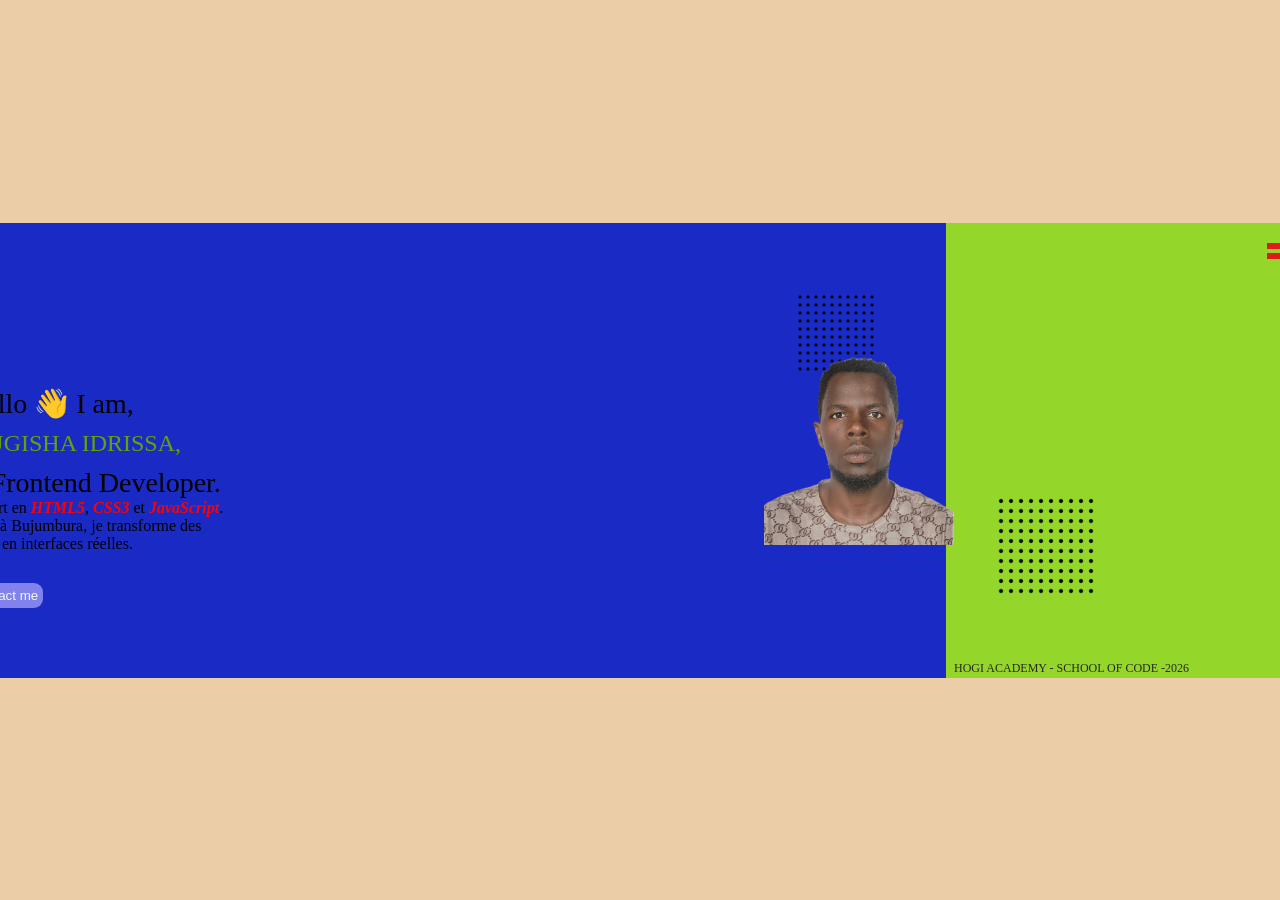
==== index.html @ 7b15e5eb "initiat commit" ====
<!DOCTYPE html>
<html lang="en">

<head>
    <meta charset="UTF-8">
    <meta name="viewport" content="width=device-width, initial-scale=1.0">
    <title>Profile</title>
    <link rel="stylesheet" href="style.css">
</head>

<body>
    <main class="card">
        <div class="container">
            <div class="Right">
                <img src="/Cours-Css/travail-vendredi/images/dev.png" width="60px" height="50px" class="image-1"
                    alt="image de balise ">
                <img src="/Cours-Css/travail-vendredi/images/pattern.png" width="80px" height="80px" class="image-2"
                    alt="image pattern de bloc gauche">
                <img src="/links Images list/IMAGES/elshaddai.png" width="190px" height="200px" class="image-centrale"
                    alt="avatar centrale">
                <p class="hello">Hello 👋 I am,</p>
                <p class="h2">MUGISHA IDRISSA,</p>
                <p class="h3"><span>A</span> Frontend Developer.</p>
                <p>
                    Expert en <span>HTML5</span>, <span>CSS3</span> et <span>JavaScript</span>.<br>
                    Basé à Bujumbura, je transforme des <br>
                    idées en interfaces réelles. <br>
                    <button>Contact me</button>
                </p>



            </div>
            <div class="left">
                <img src="/Cours-Css/travail-vendredi/images/pattern.png" width="100px" height="100px" class="image-3"
                    alt="pattern de bloc droite">

                <div class="icone">
                    <span class="tiret-1"></span>
                    <br>
                    <span class="tiret-2"></span>
                    <p class="bottom">Hogi Academy - school of code -2026</p>
                </div>
            </div>
        </div>
    </main>

</body>

</html>
---- style.css ----
*{
    padding: 0;
    margin: 0;
    box-sizing: border-box;
}
.card{
    display: flex;
        align-items: center;
        justify-content: center;
        min-height: 100vh;
        background-color: hsl(33, 63%, 79%);
    }

.container{
    display: flex;
    flex-direction: row;
        background-color: #c3d423d3;
        min-width: 170vh;
        
      
      
}
.Right{
    background-color: #1a2bc5;
    width: 70%;
    padding: 30px 30px;
    position: relative;
}
.image-centrale{
position: relative;
left: 85%;
z-index: 2;
top: 25%;
}
.image-1{
    position: absolute;
    top: 40px;

}
.image-2{
    position: absolute;
    top: 70px;
    right: 70px;


}
.left {
    width: 30%;
    background-color: #85d826c4;
    position: relative;
}
.image-3{
    position: absolute;
    top: 60%;
    left: 50px;
}
p{
    position: relative;
    bottom: 70px;
    left: 60px;
}


.hello{
        font-size: 28px;
          
}
.h2{
    color: #65a10a;
    font-size: 24px;
    margin: 10px 0;
}
.h3{
        font-size: 28px;
}
.h3 span{
    color: red;
}
p span{
    font-style: italic;
    color: red;
    font-weight: bold;
}
button{
    padding: 5px;
    background-color: #8282ec;
    color: aliceblue;
    border: none;
    border-radius: 9px;
    position: relative ;
    top: 30px;
}
.tiret-1{
    position: absolute;
    width: 50px;
    height: 6px;
    background-color: hwb(0 10% 13%);
    left: 70%;
    top: 20px;
}
.tiret-2 {
    position: absolute;
    width: 30px;
    height: 6px;
    background-color: hwb(0 10% 13%);
    left: 70%;  
    top: 30px;
}
.bottom{
    position: absolute;
    font-size: 12px;
    text-transform: uppercase;
    bottom: 2px;
    left: 8px;
    color: #292826;
}
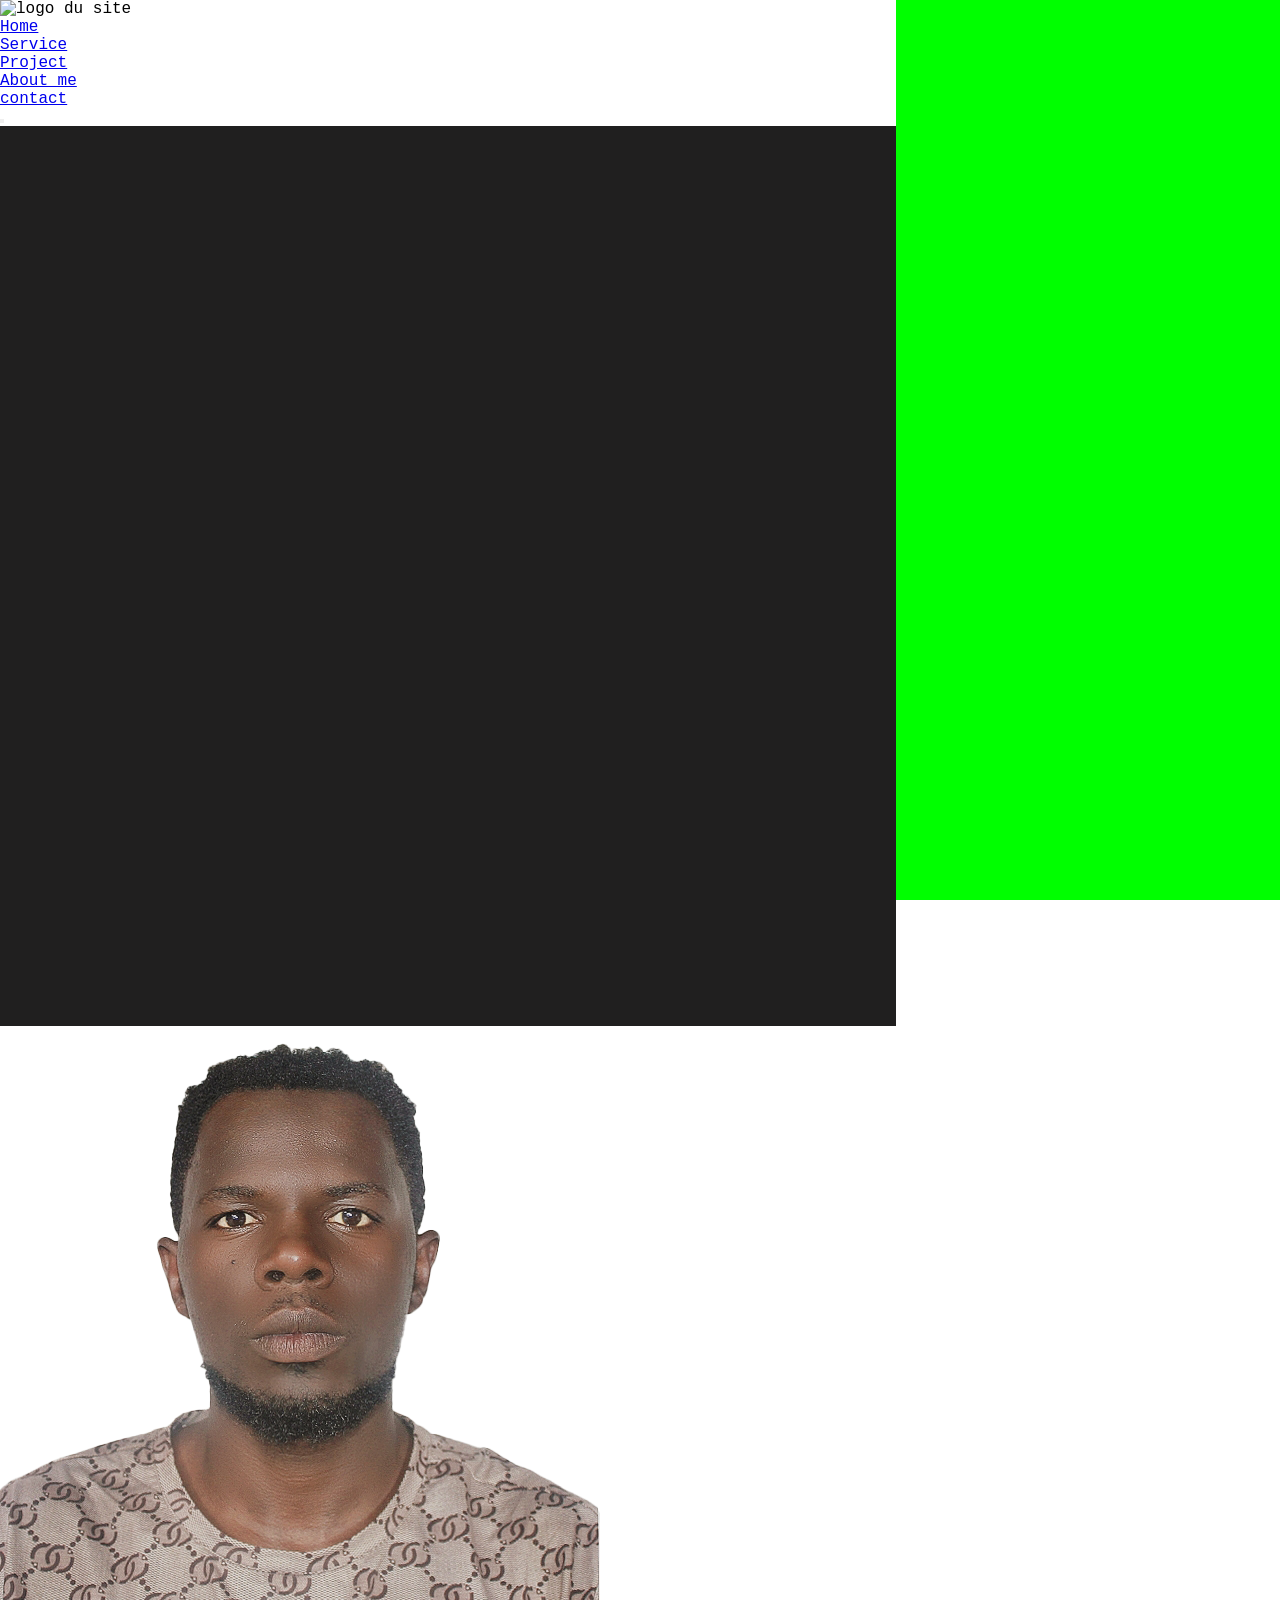
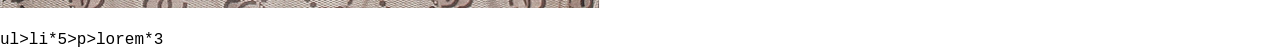
==== commit be79e43a: "travail sur le devoir repartition des onteneur" ====
--- a/index.html
+++ b/index.html
@@ -1,50 +1,32 @@
 <!DOCTYPE html>
 <html lang="en">
-
 <head>
     <meta charset="UTF-8">
     <meta name="viewport" content="width=device-width, initial-scale=1.0">
-    <title>Profile</title>
     <link rel="stylesheet" href="style.css">
+    <title>Profolio </title>
 </head>
+<body>
+    <section class="section">
+        <div class="header">
+            
+            <nav class="navbar">
+                <img src="" alt="logo du site ">
+                <ul>
+                    <li><a href="#">Home</a></li>
+                    <li><a href="#">Service</a></li>
+                    <li><a href="#">Project</a></li>
+                    <li><a href="#">About me</a></li>
+                    <li><a href="#"> contact</a></li>
+                </ul>
 
-<body>
-    <main class="card">
-        <div class="container">
-            <div class="Right">
-                <img src="/Cours-Css/travail-vendredi/images/dev.png" width="60px" height="50px" class="image-1"
-                    alt="image de balise ">
-                <img src="/Cours-Css/travail-vendredi/images/pattern.png" width="80px" height="80px" class="image-2"
-                    alt="image pattern de bloc gauche">
-                <img src="/links Images list/IMAGES/elshaddai.png" width="190px" height="200px" class="image-centrale"
-                    alt="avatar centrale">
-                <p class="hello">Hello 👋 I am,</p>
-                <p class="h2">MUGISHA IDRISSA,</p>
-                <p class="h3"><span>A</span> Frontend Developer.</p>
-                <p>
-                    Expert en <span>HTML5</span>, <span>CSS3</span> et <span>JavaScript</span>.<br>
-                    Basé à Bujumbura, je transforme des <br>
-                    idées en interfaces réelles. <br>
-                    <button>Contact me</button>
-                </p>
-
-
-
-            </div>
-            <div class="left">
-                <img src="/Cours-Css/travail-vendredi/images/pattern.png" width="100px" height="100px" class="image-3"
-                    alt="pattern de bloc droite">
-
-                <div class="icone">
-                    <span class="tiret-1"></span>
-                    <br>
-                    <span class="tiret-2"></span>
-                    <p class="bottom">Hogi Academy - school of code -2026</p>
-                </div>
-            </div>
+            </nav>
+            <button></button>
         </div>
-    </main>
-
+        <div class="bloc-1"></div>
+        <div class="bloc-2"></div>
+        <div class="image-central"> <img src="/links Images list/IMAGES/elshaddai.png" alt=""></div>
+    </section>
+    ul>li*5>p>lorem*3
 </body>
-
 </html>
--- a/style.css
+++ b/style.css
@@ -1,116 +1,22 @@
 *{
-    padding: 0;
-    margin: 0;
+    padding: 0%;
+    margin: 0%;
     box-sizing: border-box;
-}
-.card{
-    display: flex;
-        align-items: center;
-        justify-content: center;
-        min-height: 100vh;
-        background-color: hsl(33, 63%, 79%);
-    }
-
-.container{
-    display: flex;
-    flex-direction: row;
-        background-color: #c3d423d3;
-        min-width: 170vh;
-        
-      
-      
-}
-.Right{
-    background-color: #1a2bc5;
-    width: 70%;
-    padding: 30px 30px;
-    position: relative;
-}
-.image-centrale{
-position: relative;
-left: 85%;
-z-index: 2;
-top: 25%;
-}
-.image-1{
-    position: absolute;
-    top: 40px;
 
 }
-.image-2{
+body{
+    font-family: 'Courier New', Courier, monospace;
+}
+.bloc-1{
+    background-color: #201f1f;
+    width: 70%;
+    height: 100vh;
+}
+.bloc-2{
+    background-color: #00ff00;
+    width: 30%;
+    height: 100vh;
     position: absolute;
-    top: 70px;
-    right: 70px;
-
-
-}
-.left {
-    width: 30%;
-    background-color: #85d826c4;
-    position: relative;
-}
-.image-3{
-    position: absolute;
-    top: 60%;
-    left: 50px;
-}
-p{
-    position: relative;
-    bottom: 70px;
-    left: 60px;
-}
-
-
-.hello{
-        font-size: 28px;
-          
-}
-.h2{
-    color: #65a10a;
-    font-size: 24px;
-    margin: 10px 0;
-}
-.h3{
-        font-size: 28px;
-}
-.h3 span{
-    color: red;
-}
-p span{
-    font-style: italic;
-    color: red;
-    font-weight: bold;
-}
-button{
-    padding: 5px;
-    background-color: #8282ec;
-    color: aliceblue;
-    border: none;
-    border-radius: 9px;
-    position: relative ;
-    top: 30px;
-}
-.tiret-1{
-    position: absolute;
-    width: 50px;
-    height: 6px;
-    background-color: hwb(0 10% 13%);
-    left: 70%;
-    top: 20px;
-}
-.tiret-2 {
-    position: absolute;
-    width: 30px;
-    height: 6px;
-    background-color: hwb(0 10% 13%);
-    left: 70%;  
-    top: 30px;
-}
-.bottom{
-    position: absolute;
-    font-size: 12px;
-    text-transform: uppercase;
-    bottom: 2px;
-    left: 8px;
-    color: #292826;
+    top: 0px;
+    right: 0%;
 }
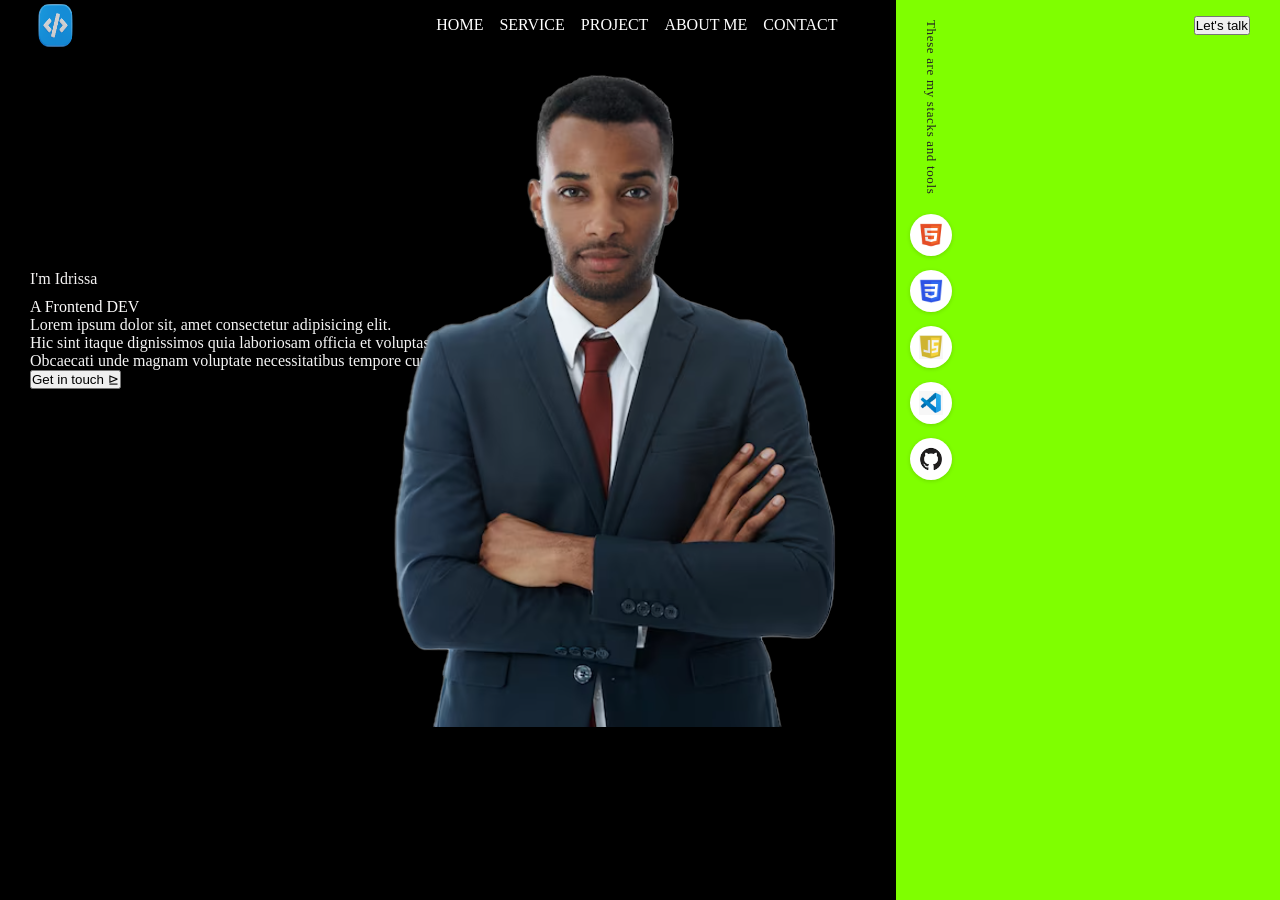
==== commit 4dfe1de9: "mise en paragraphe et mise en forme de side bar" ====
--- a/index.html
+++ b/index.html
@@ -1,17 +1,18 @@
 <!DOCTYPE html>
 <html lang="en">
+
 <head>
     <meta charset="UTF-8">
     <meta name="viewport" content="width=device-width, initial-scale=1.0">
     <link rel="stylesheet" href="style.css">
     <title>Profolio </title>
 </head>
+
 <body>
     <section class="section">
         <div class="header">
-            
             <nav class="navbar">
-                <img src="" alt="logo du site ">
+                <img src="/links Images list/IMAGES/dev.png" class="image" alt="logo du site ">
                 <ul>
                     <li><a href="#">Home</a></li>
                     <li><a href="#">Service</a></li>
@@ -19,14 +20,49 @@
                     <li><a href="#">About me</a></li>
                     <li><a href="#"> contact</a></li>
                 </ul>
+                <button type="button" class="boutton">Let's talk</button>
 
             </nav>
             <button></button>
         </div>
-        <div class="bloc-1"></div>
-        <div class="bloc-2"></div>
-        <div class="image-central"> <img src="/links Images list/IMAGES/elshaddai.png" alt=""></div>
+        <div class="bloc-1">
+            <div class="paragraphe">
+                <p class="name">I'm Idrissa</p>
+                <p class="title"> A Frontend DEV</p>
+                <p class="lorem">
+                    Lorem ipsum dolor sit, amet consectetur adipisicing elit. <br>
+                    Hic sint itaque dignissimos quia laboriosam officia et voluptas pariatur totam. <br>
+                    Obcaecati unde magnam voluptate necessitatibus tempore cum reiciendis provident officiis vero?
+                </p>
+                <button type="button" class="btn-1"> Get in touch &RightTriangleEqual;</button>
+            </div>
+        </div>
+        <div class="bloc-2">
+            <div class="conteneur-oblique">
+                <p class="paragraphe-oblique">These are my stacks and tools</p>
+
+                <div class="stack-icons">
+                    <div class="icon-circle">
+                        <img src="./links Images list/IMAGES/html.png" alt="HTML5" />
+                    </div>
+                    <div class="icon-circle">
+                        <img src="./links Images list/IMAGES/css.png" alt="CSS3" />
+                    </div>
+                    <div class="icon-circle">
+                        <img src="./links Images list/IMAGES/js.png" alt="JavaScript" />
+                    </div>
+                    <div class="icon-circle">
+                        <img src="./links Images list/IMAGES/vscode.png" alt="VS Code" />
+                    </div>
+                    <div class="icon-circle">
+                        <img src="./links Images list/IMAGES/github.png" alt="GitHub" />
+                    </div>
+                </div>
+            </div>
+        </div>
+        <div class="image-central"> <img src="/links Images list/IMAGES/image 5.png" alt=""></div>
     </section>
-    ul>li*5>p>lorem*3
+
 </body>
+
 </html>
--- a/style.css
+++ b/style.css
@@ -1,22 +1,132 @@
 *{
     padding: 0%;
-    margin: 0%;
+    margin: 0px;
     box-sizing: border-box;
+}
+section{
+     position: relative 
+   
+}
+.bloc-1{
+    background-color: black;
+    width: 70%;
+    height: 100vh;
+    position: absolute;
+        top: 0px;
+        left: 0px; 
 
 }
-body{
-    font-family: 'Courier New', Courier, monospace;
-}
-.bloc-1{
-    background-color: #201f1f;
-    width: 70%;
-    height: 100vh;
-}
-.bloc-2{
-    background-color: #00ff00;
+.bloc-2 {
+    background-color:#7FFF00;
     width: 30%;
     height: 100vh;
+     position: absolute;
+    top: 0px;
+    right: 0px; 
+
+}
+.image{
+    width: 50px;
+    height: 50px;
+}
+.image-central{
     position: absolute;
-    top: 0px;
-    right: 0%;
+    z-index: 3;
+    padding-left: 30%;
+
+}
+.navbar{
+    position: relative;
+    z-index: 2;
+    display: flex;
+    align-items: center;
+    justify-content: space-between;
+    padding-left: 30px;
+    padding-right:30px ;
+}
+.navbar ul{
+    display: flex;
+    list-style: none;
+    gap: 16px;
+}
+li a{
+    text-decoration: none;
+    color: white;
+    text-transform: uppercase;
+}
+li:hover{
+    border-bottom: solid white 2px ;
+}
+.paragraphe{
+    position: absolute;
+    color: whitesmoke;
+    top: 30%;
+    padding-left: 30px;
+}
+.name{
+    font-family: 'Times New Roman', Times, serif;
+    color: #f5f3f3;
+    margin-bottom: 10px;
+
+}
+.title{
+    
+    color: #fdfcfc;
+
+}
+
+
+
+
+ /* -----------Style pour la mise en ligne du bloc droite*/ 
+.conteneur-oblique {
+    display: flex;
+    flex-direction: column;
+    align-items: center;
+    justify-content: space-between;
+    background-color: #7FFF00;
+    /* Chartreuse / vert lime */
+    width: 70px;
+    min-height: 500px;
+    padding: 20px 0;
+    border-radius: 4px;
+}
+
+/* Texte vertical */
+.paragraphe-oblique {
+    writing-mode: vertical-rl;
+    /* tourne le texte */
+    transform: rotate(360deg);
+    /* lit de bas en haut */
+    font-size: 13px;
+    font-weight: 500;
+    color: #222;
+    letter-spacing: 0.05em;
+    white-space: nowrap;
+    margin: 0;
+}
+
+/* Conteneur des icônes */
+.stack-icons {
+    display: flex;
+    flex-direction: column;
+    align-items: center;
+    gap: 14px;
+}
+
+/* Cercle blanc autour de chaque icône */
+.icon-circle {
+    background-color: white;
+    border-radius: 50%;
+    width: 42px;
+    height: 42px;
+    display: flex;
+    align-items: center;
+    justify-content: center;
+    box-shadow: 0 1px 4px rgba(0, 0, 0, 0.15);
+}
+
+.icon-circle img {
+    width: 24px;
+    height: 24px;
 }
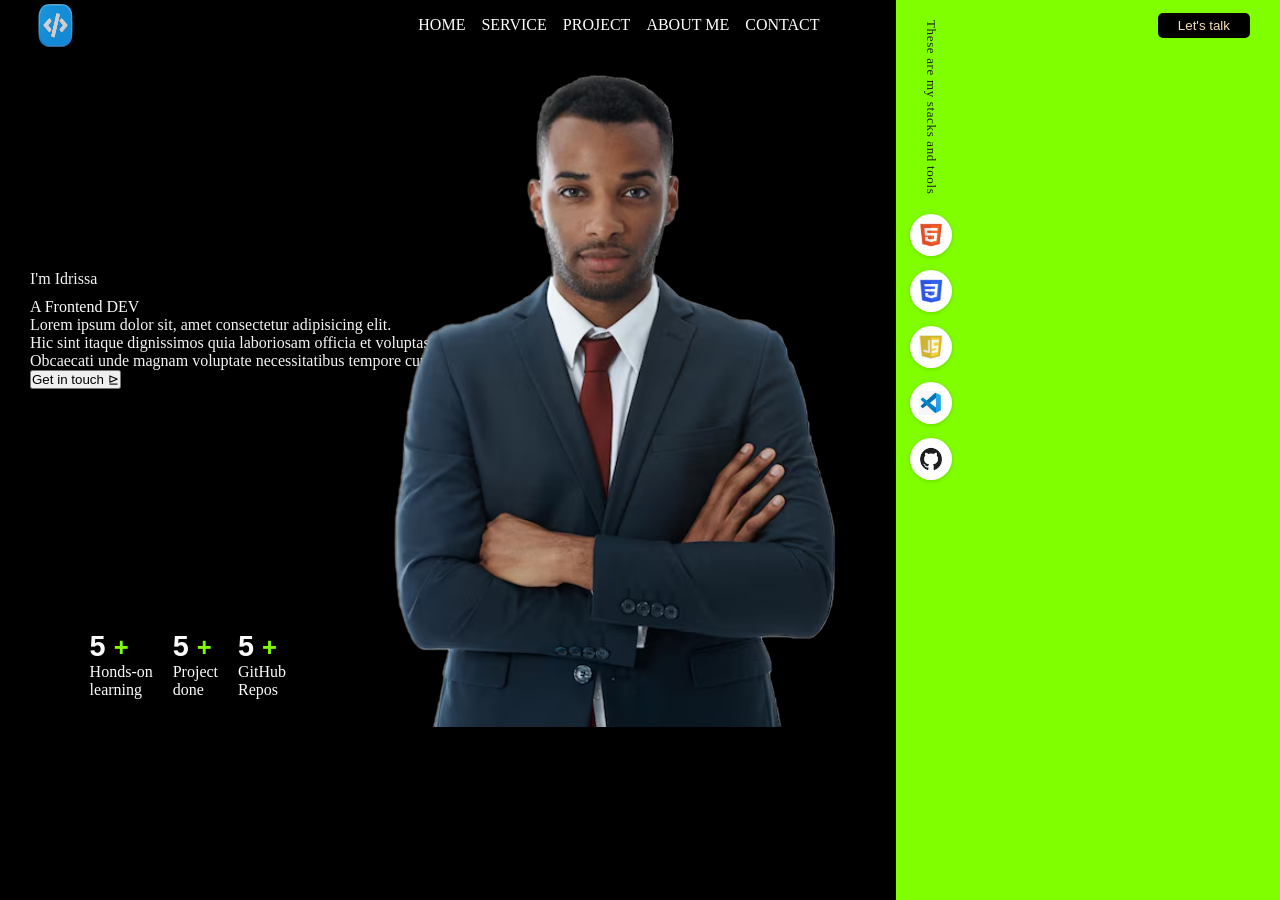
==== commit a36f1068: "stle pour le bouton en haut et ajouts des styles sur les nombres indiquant les projet" ====
--- a/index.html
+++ b/index.html
@@ -36,6 +36,20 @@
                 </p>
                 <button type="button" class="btn-1"> Get in touch &RightTriangleEqual;</button>
             </div>
+            <div class="number">
+                <div class="nim-bloc-1">
+                    <p class="num">5 <span>+</span></p>
+                    <p  class="ecrit">Honds-on <br> learning</p>
+                </div>
+                <div class="nim-bloc-2">
+                    <p class="num">5 <span>+</span></p>
+                    <p  class="ecrit">Project <br> done</p>
+                </div>
+                <div class="nim-bloc-3">
+                    <p class="num">5 <span>+</span></p>
+                    <p class="ecrit">GitHub <br> Repos</p>
+                </div>
+            </div>
         </div>
         <div class="bloc-2">
             <div class="conteneur-oblique">
--- a/style.css
+++ b/style.css
@@ -23,6 +23,14 @@
      position: absolute;
     top: 0px;
     right: 0px; 
+
+}
+.boutton{
+ background-color: black;
+ color: wheat;
+ padding: 5px 20px;
+ border: none;
+ border-radius: 5px;
 
 }
 .image{
@@ -75,6 +83,30 @@
 
 }
 
+/* ---------paragraphe des nombre --------- et signe + */
+.number{
+    color: #fdfcfc;
+    display: flex;
+    gap: 20px;
+    position: relative;
+    top: 70%;
+    left: 10%;
+   
+}
+ .num {
+     font-size: 1.8rem;
+     font-weight: bold;
+     font-family: 'Segoe UI', Tahoma, Geneva, Verdana, sans-serif;
+ }
+ .ecrit{
+    font-size: 16px ;
+   
+ }
+ .num span{
+    color: #7FFF00;
+    font-size: 1.6rem;
+
+ }
 
 
 
@@ -85,19 +117,17 @@
     align-items: center;
     justify-content: space-between;
     background-color: #7FFF00;
-    /* Chartreuse / vert lime */
     width: 70px;
     min-height: 500px;
     padding: 20px 0;
     border-radius: 4px;
 }
 
-/* Texte vertical */
+
 .paragraphe-oblique {
     writing-mode: vertical-rl;
-    /* tourne le texte */
     transform: rotate(360deg);
-    /* lit de bas en haut */
+
     font-size: 13px;
     font-weight: 500;
     color: #222;
@@ -106,7 +136,7 @@
     margin: 0;
 }
 
-/* Conteneur des icônes */
+
 .stack-icons {
     display: flex;
     flex-direction: column;
@@ -114,7 +144,6 @@
     gap: 14px;
 }
 
-/* Cercle blanc autour de chaque icône */
 .icon-circle {
     background-color: white;
     border-radius: 50%;
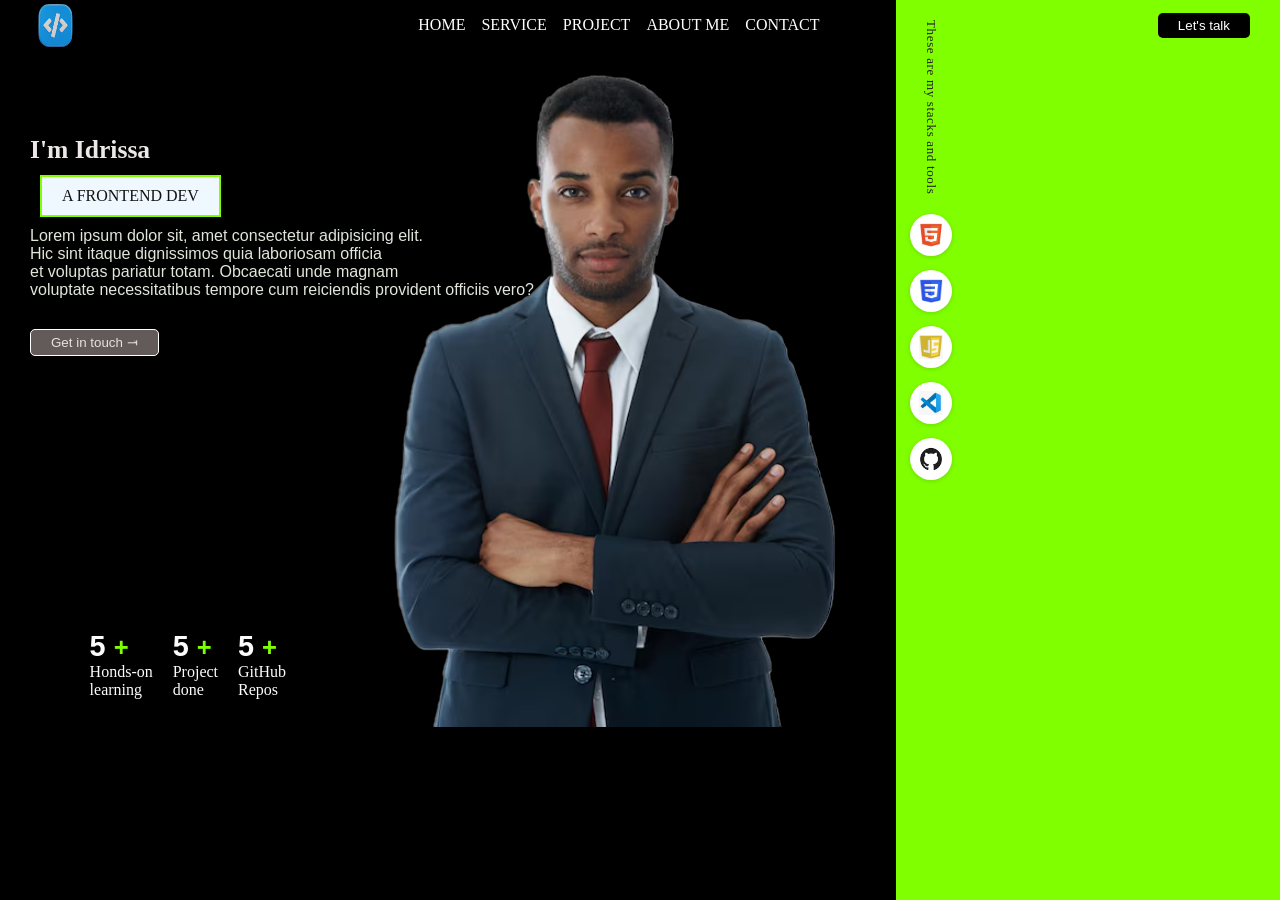
==== commit ce4a796c: "style de name et title avec paragraphe de lorem avec la bouton" ====
--- a/index.html
+++ b/index.html
@@ -31,10 +31,11 @@
                 <p class="title"> A Frontend DEV</p>
                 <p class="lorem">
                     Lorem ipsum dolor sit, amet consectetur adipisicing elit. <br>
-                    Hic sint itaque dignissimos quia laboriosam officia et voluptas pariatur totam. <br>
-                    Obcaecati unde magnam voluptate necessitatibus tempore cum reiciendis provident officiis vero?
+                    Hic sint itaque dignissimos quia laboriosam officia <br>
+                     et voluptas pariatur totam.  Obcaecati unde magnam <br>
+                       voluptate necessitatibus tempore cum reiciendis provident officiis vero?
                 </p>
-                <button type="button" class="btn-1"> Get in touch &RightTriangleEqual;</button>
+                <button type="button" class="btn-1"> Get in touch &RightVectorBar; </button>
             </div>
             <div class="number">
                 <div class="nim-bloc-1">
--- a/style.css
+++ b/style.css
@@ -27,12 +27,49 @@
 }
 .boutton{
  background-color: black;
- color: wheat;
+ color: white;
  padding: 5px 20px;
  border: none;
  border-radius: 5px;
 
 }
+.name{
+    font-family: 'Courier New', Courier, monospace;
+    font-weight: bold;
+    font-size: 1.6rem;
+    text-transform: capitalize;
+    font-family: 'Times New Roman', Times, serif;
+    color: hwb(0 93% 5% / 0.979);
+       
+}
+.title{
+    background-color: aliceblue;
+     border: 2px #7FFF00 solid; 
+    width: max-content;
+    padding: 5px 10px;
+    color: hwb(0 7% 93%);
+    text-transform: uppercase;
+    padding: 10px 20px;
+    margin: 10px;
+  
+
+}
+.lorem{
+    font-family: Arial, Helvetica, sans-serif;
+    color: hsl(90, 19%, 88%);
+    margin-bottom: 10px;
+
+}
+.btn-1{
+    background-color: hsl(0, 5%, 37%);
+    color: #e7e3da;
+    padding: 5px 20px;
+    border: none;
+    border-radius: 5px;
+    border: 1px solid white;
+    margin-top: 20px;
+}
+
 .image{
     width: 50px;
     height: 50px;
@@ -68,20 +105,10 @@
 .paragraphe{
     position: absolute;
     color: whitesmoke;
-    top: 30%;
+    top: 15%;
     padding-left: 30px;
 }
-.name{
-    font-family: 'Times New Roman', Times, serif;
-    color: #f5f3f3;
-    margin-bottom: 10px;
 
-}
-.title{
-    
-    color: #fdfcfc;
-
-}
 
 /* ---------paragraphe des nombre --------- et signe + */
 .number{
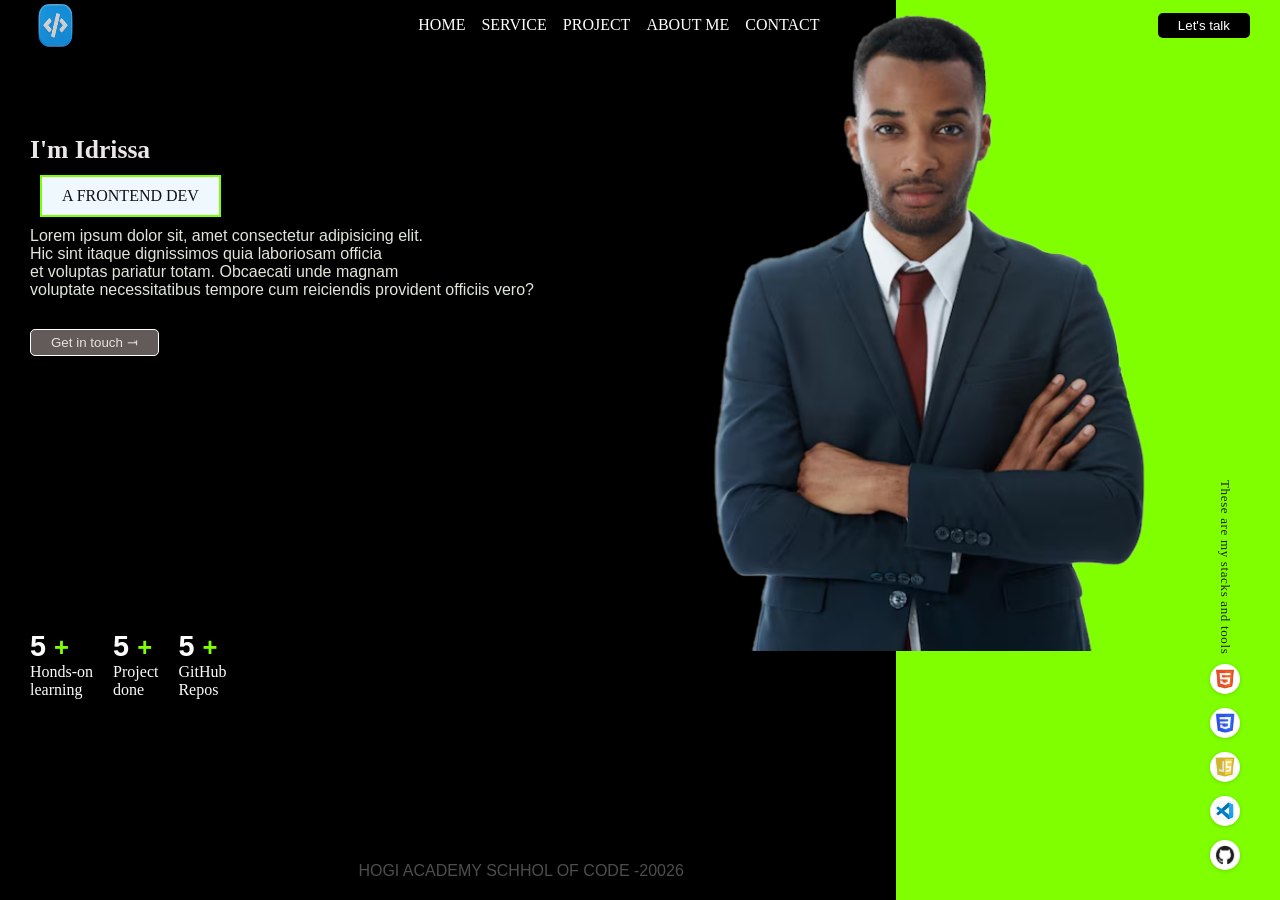
==== commit e735d20b: "ajustement de derniere paragraphe et sa mise en forme" ====
--- a/index.html
+++ b/index.html
@@ -51,6 +51,9 @@
                     <p class="ecrit">GitHub <br> Repos</p>
                 </div>
             </div>
+            <div class="bottom"><p class="end">
+                hogi academy schhol of code -20026
+            </p></div>
         </div>
         <div class="bloc-2">
             <div class="conteneur-oblique">
--- a/style.css
+++ b/style.css
@@ -74,12 +74,15 @@
     width: 50px;
     height: 50px;
 }
-.image-central{
-    position: absolute;
-    z-index: 3;
-    padding-left: 30%;
-
-}
+.image-central img{
+   position: relative;
+    z-index: 3; 
+   right: -55%;
+   width: 450px;
+   bottom: 60px;
+}
+
+
 .navbar{
     position: relative;
     z-index: 2;
@@ -117,7 +120,7 @@
     gap: 20px;
     position: relative;
     top: 70%;
-    left: 10%;
+    padding-left: 30px;
    
 }
  .num {
@@ -134,6 +137,16 @@
     font-size: 1.6rem;
 
  }
+ .bottom{
+    color: lab(32.9% -1.46 1.49);
+    position: absolute;
+    bottom: 20px ;
+    left: 40%;
+    text-transform: uppercase;
+    z-index: 6;
+    font-family: 'Segoe UI', Tahoma, Geneva, Verdana, sans-serif;
+
+ }
 
 
 
@@ -145,16 +158,19 @@
     justify-content: space-between;
     background-color: #7FFF00;
     width: 70px;
-    min-height: 500px;
+    min-height: 300px;
     padding: 20px 0;
     border-radius: 4px;
+    gap: 10px;
+    position: absolute;
+    right: 20px;
+    bottom: 10px; 
 }
 
 
 .paragraphe-oblique {
     writing-mode: vertical-rl;
     transform: rotate(360deg);
-
     font-size: 13px;
     font-weight: 500;
     color: #222;
@@ -174,8 +190,8 @@
 .icon-circle {
     background-color: white;
     border-radius: 50%;
-    width: 42px;
-    height: 42px;
+    width: 30px;
+    height: 30px;
     display: flex;
     align-items: center;
     justify-content: center;
@@ -183,6 +199,6 @@
 }
 
 .icon-circle img {
-    width: 24px;
-    height: 24px;
+    width: 20px;
+    height: 20px;
 }
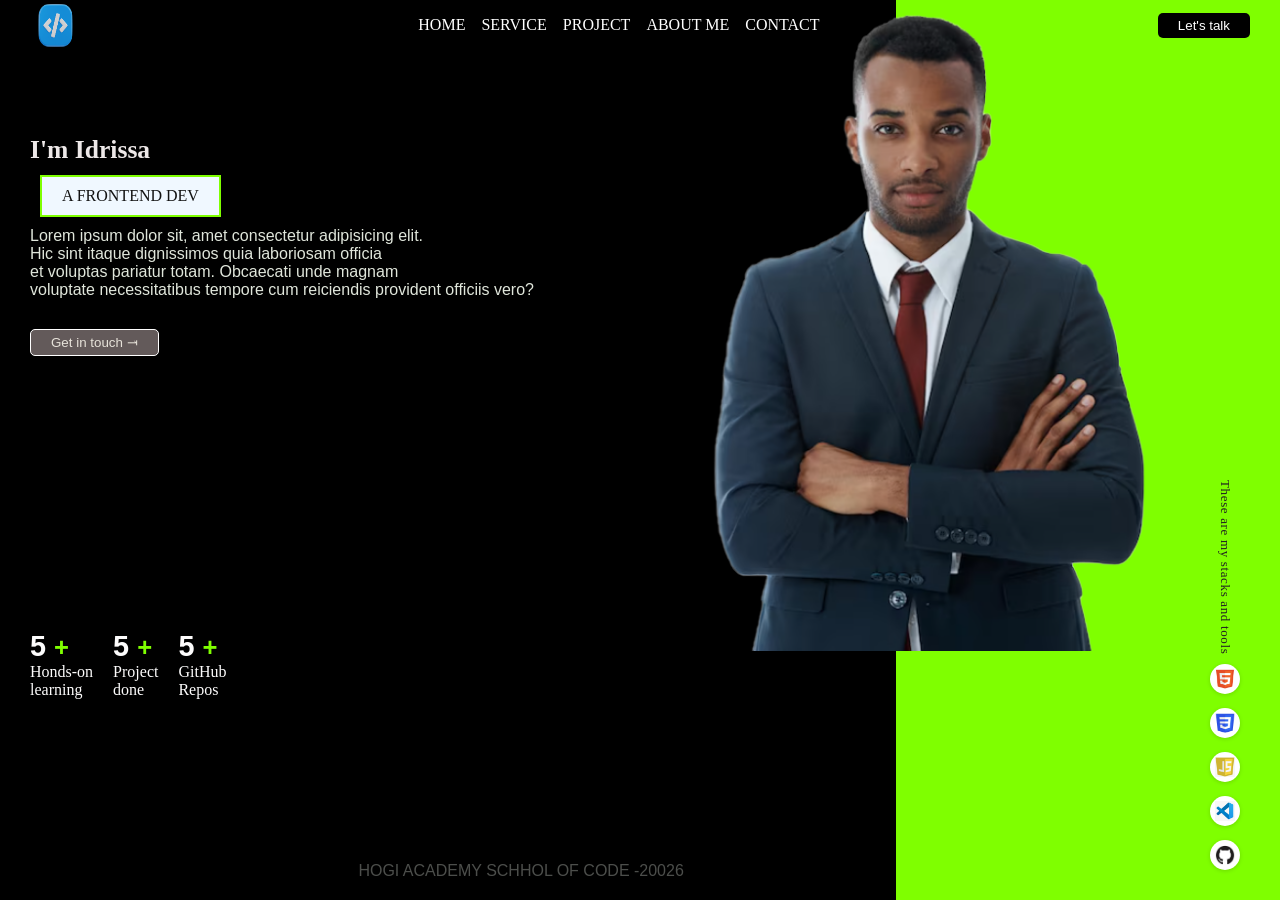
==== commit b7f01b12: "changement des route vers les images" ====
--- a/index.html
+++ b/index.html
@@ -12,7 +12,7 @@
     <section class="section">
         <div class="header">
             <nav class="navbar">
-                <img src="/links Images list/IMAGES/dev.png" class="image" alt="logo du site ">
+                <img src="./links Images list/IMAGES/dev.png" class="image" alt="logo du site ">
                 <ul>
                     <li><a href="#">Home</a></li>
                     <li><a href="#">Service</a></li>
@@ -78,7 +78,7 @@
                 </div>
             </div>
         </div>
-        <div class="image-central"> <img src="/links Images list/IMAGES/image 5.png" alt=""></div>
+        <div class="image-central"> <img src="./links Images list/IMAGES/image 5.png" alt=""></div>
     </section>
 
 </body>
